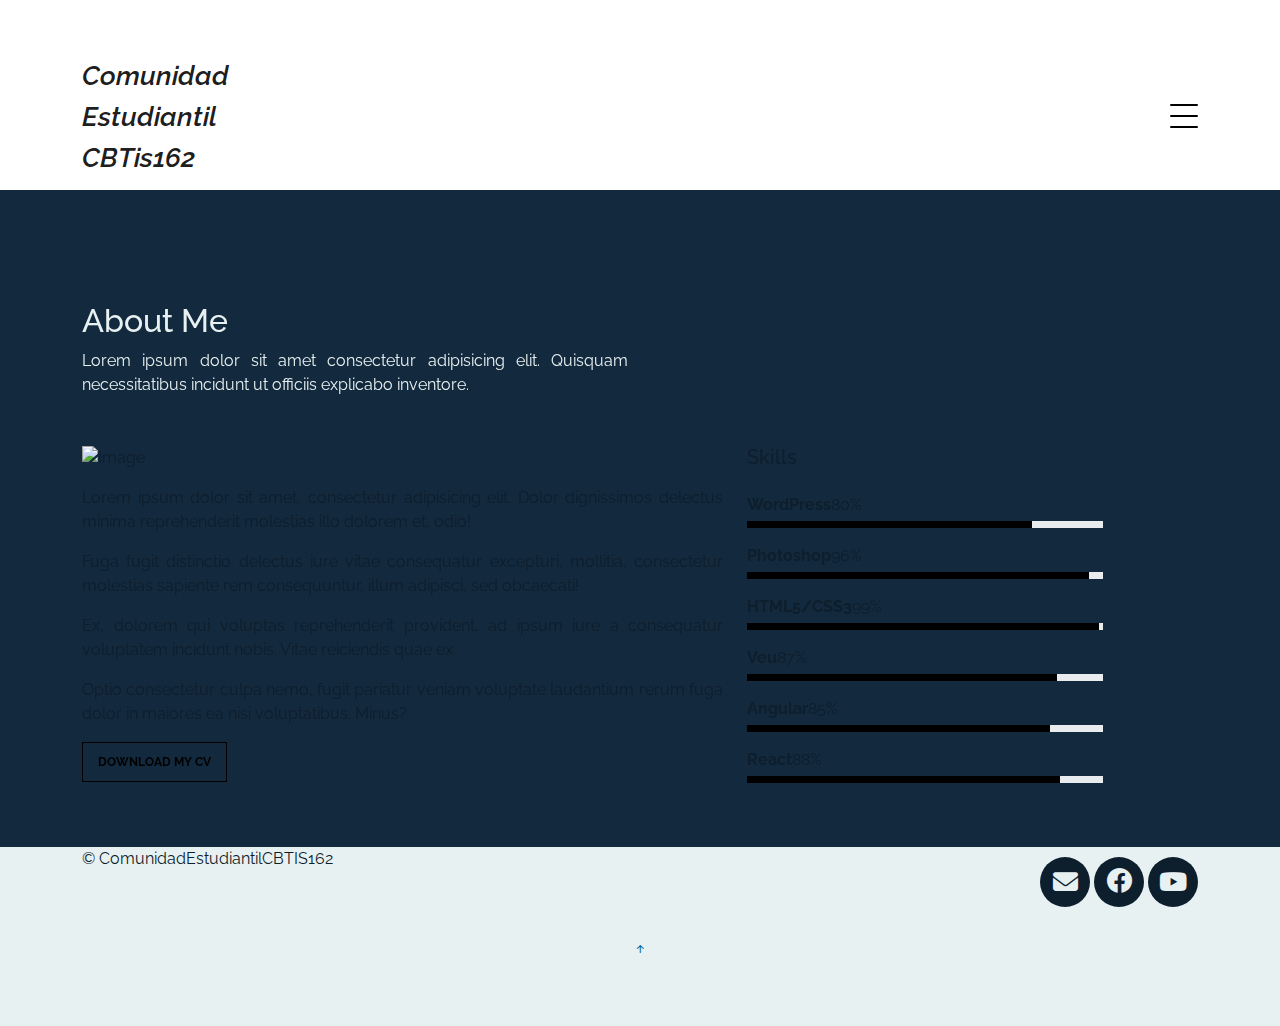
==== about.html @ 56e58f91 "Commit Inicial" ====
<!DOCTYPE html>
<html lang="en">

<head>
  <meta charset="utf-8">
  <meta content="width=device-width, initial-scale=1.0" name="viewport">

  <title>ComunidadEstudiantilCBTIS162 - Sobre Nosotros</title>
  <meta content="" name="description">
  <meta content="" name="keywords">

  <!-- Favicons -->
  <link href="assets/img/favicon.png" rel="icon">
  <link href="assets/img/apple-touch-icon.png" rel="apple-touch-icon">

  <!-- Google Fonts -->
  <link rel="stylesheet" href="https://cdnjs.cloudflare.com/ajax/libs/font-awesome/6.1.1/css/all.min.css">
  <link href="https://fonts.googleapis.com/css?family=https://fonts.googleapis.com/css?family=Inconsolata:400,500,600,700|Raleway:400,400i,500,500i,600,600i,700,700i" rel="stylesheet">

  <!-- Vendor CSS Files -->
  <link href="assets/vendor/aos/aos.css" rel="stylesheet">
  <link href="assets/vendor/bootstrap/css/bootstrap.min.css" rel="stylesheet">
  <link href="assets/vendor/bootstrap-icons/bootstrap-icons.css" rel="stylesheet">
  <link href="assets/vendor/swiper/swiper-bundle.min.css" rel="stylesheet">

  <!-- Template Main CSS File -->
  <link href="assets/css/style.css" rel="stylesheet">

  <!-- =======================================================
  * Template Name: MyPortfolio - v4.7.0
  * Template URL: https://bootstrapmade.com/myportfolio-bootstrap-portfolio-website-template/
  * Author: BootstrapMade.com
  * License: https://bootstrapmade.com/license/
  ======================================================== -->
</head>

<body>

  <!-- ======= Navbar ======= -->
  <div class="collapse navbar-collapse custom-navmenu" id="main-navbar">
    <div class="container py-2 py-md-5">
      <div class="row align-items-start">
        <div class="col-md-2">
          <ul class="custom-menu">
            <li class="active"><a href="index.html">Inicio</a></li>
            <li><a href="about.html">Sobre Nosotros</a></li>
            <li><a href="services.html">-</a></li>
            <li><a href="works.html">Articulos</a></li>
            <li><a href="contact.html">Contacto</a></li>
          </ul>
        </div>
        <div class="col-md-5 d-none d-md-block  mr-auto">
          <div class="tweet d-flex">
            <div>
              <p><em>Somos CBTis 162 <br> </em></p>
              <a class = "nav_icons" href="https://www.facebook.com/cbtis162" target="_blank"><i class="fab fa-facebook">FACEBOOK</i></a>
              <br>
              <a class = "nav_icons" href="https://www.youtube.com/c/CBTis162oficial" target="_blank"><i class="fab fa-youtube">YOUTUBE</i></a>
              <br>
              <a class = "nav_icons" href="mailto:comunidadestudiantilcbtis162@gmail.com" target="_blank"><i class="fas fa-envelope">CORREO</i></a>



            </div>
          </div>
        </div>
        <div class="col-md-5 d-none d-md-block">
          <h3>Contacto</h3>
          <p>Si formas parte de CBTis162, envíanos un correo con un artículo, video o fotografía sobre el tema que te gustaría hablar. <br> Recuerda que este es un espacio para la comunidad estudiantil y queremos darle voz a nuestros proyectos, nuestras ideas y acciones como parte de esta institución. <br> <a href="mailto:comunidadestudiantilcbtis162@gmail.com">comunidadestudiantilcbtis162</a></p>


        </div>
      </div>

    </div>
  </div>

  <nav class="navbar navbar-light custom-navbar">
    <div class="container">
      <a class="navbar-brand" href="index.html"><i>Comunidad <br> Estudiantil <br>CBTis162</i></a>

      <a href="#" class="burger" data-bs-toggle="collapse" data-bs-target="#main-navbar">
        <span></span>
      </a>
    </div>
  </nav>

  <main id="main">

    <section class="section pb-5">
      <div class="container">
        <div class="row mb-5 align-items-end">
          <div class="col-md-6" data-aos="fade-up">

            <h2>About Me</h2>
            <p class="mb-0">Lorem ipsum dolor sit amet consectetur adipisicing elit. Quisquam necessitatibus incidunt ut
              officiis explicabo inventore.</p>
          </div>

        </div>

        <div class="row">
          <div class="col-md-4 ml-auto order-2" data-aos="fade-up">
            <h3 class="h3 mb-4">Skills</h3>
            <ul class="list-unstyled">
              <li class="mb-3">
                <div class="d-flex mb-1">
                  <strong>WordPress</strong>
                  <span class="ml-auto">80%</span>
                </div>
                <div class="progress custom-progress">
                  <div class="progress-bar" role="progressbar" style="width: 80%" aria-valuenow="80" aria-valuemin="0" aria-valuemax="100"></div>
                </div>
              </li>
              <li class="mb-3">
                <div class="d-flex mb-1">
                  <strong>Photoshop</strong>
                  <span class="ml-auto">96%</span>
                </div>
                <div class="progress custom-progress">
                  <div class="progress-bar" role="progressbar" style="width: 96%" aria-valuenow="96" aria-valuemin="0" aria-valuemax="100"></div>
                </div>
              </li>
              <li class="mb-3">
                <div class="d-flex mb-1">
                  <strong>HTML5/CSS3</strong>
                  <span class="ml-auto">99%</span>
                </div>
                <div class="progress custom-progress">
                  <div class="progress-bar" role="progressbar" style="width: 99%" aria-valuenow="99" aria-valuemin="0" aria-valuemax="100"></div>
                </div>
              </li>
              <li class="mb-3">
                <div class="d-flex mb-1">
                  <strong>Veu</strong>
                  <span class="ml-auto">87%</span>
                </div>
                <div class="progress custom-progress">
                  <div class="progress-bar" role="progressbar" style="width: 87%" aria-valuenow="87" aria-valuemin="0" aria-valuemax="100"></div>
                </div>
              </li>
              <li class="mb-3">
                <div class="d-flex mb-1">
                  <strong>Angular</strong>
                  <span class="ml-auto">85%</span>
                </div>
                <div class="progress custom-progress">
                  <div class="progress-bar" role="progressbar" style="width: 85%" aria-valuenow="85" aria-valuemin="0" aria-valuemax="100"></div>
                </div>
              </li>
              <li class="mb-3">
                <div class="d-flex mb-1">
                  <strong>React</strong>
                  <span class="ml-auto">88%</span>
                </div>
                <div class="progress custom-progress">
                  <div class="progress-bar" role="progressbar" style="width: 88%" aria-valuenow="88" aria-valuemin="0" aria-valuemax="100"></div>
                </div>
              </li>
            </ul>
          </div>

          <div class="col-md-7 mb-5 mb-md-0" data-aos="fade-up">
            <p><img src="assets/img/person_1_sq.jpg" alt="Image" class="img-fluid"></p>
            <p>Lorem ipsum dolor sit amet, consectetur adipisicing elit. Dolor dignissimos delectus minima reprehenderit
              molestias illo dolorem et, odio!</p>
            <p>Fuga fugit distinctio delectus iure vitae consequatur excepturi, mollitia, consectetur molestias sapiente
              rem consequuntur, illum adipisci, sed obcaecati!</p>
            <p>Ex, dolorem qui voluptas reprehenderit provident, ad ipsum iure a consequatur voluptatem incidunt nobis.
              Vitae reiciendis quae ex.</p>
            <p>Optio consectetur culpa nemo, fugit pariatur veniam voluptate laudantium rerum fuga dolor in maiores ea
              nisi voluptatibus. Minus?</p>
            <p><a href="#" class="readmore">Download my CV</a></p>
          </div>

        </div>

      </div>

    </section>

  </main><!-- End #main -->

  <!-- ======= Footer ======= -->
  <footer class="footer" role="contentinfo">
    <div class="container">
      <div class="row">
        <div class="col-sm-6">
          <p class="mb-1">
            &copy; ComunidadEstudiantilCBTIS162
          </p>
         
        </div>
        <div class="col-sm-6 social text-md-end">
          <a href="mailto:comunidadestudiantilcbtis162@gmail.com" target="_blank"><span class="fas fa-envelope"></span></a>
          <a href="https://www.facebook.com/cbtis162" target="_blank"><span class="bi bi-facebook"></span></a>
          <a href="https://www.youtube.com/c/CBTis162oficial"target="_blank"><span class="fab fa-youtube"></span></a>

        </div>
      </div>
    </div>
    <br />
    <a
      href="#"
      class="back-to-top d-flex align-items-center justify-content-center"
      ><i class="bi bi-arrow-up-short"></i
    ></a>

  </footer>


  <!-- Vendor JS Files -->
  <script src="assets/vendor/aos/aos.js"></script>
  <script src="assets/vendor/bootstrap/js/bootstrap.bundle.min.js"></script>
  <script src="assets/vendor/isotope-layout/isotope.pkgd.min.js"></script>
  <script src="assets/vendor/swiper/swiper-bundle.min.js"></script>
  <script src="assets/vendor/php-email-form/validate.js"></script>

  <!-- Template Main JS File -->
  <script src="assets/js/main.js"></script>

</body>

</html>
---- assets/css/style.css ----
/**
* Template Name: MyPortfolio - v4.7.0
* Template URL: https://bootstrapmade.com/myportfolio-bootstrap-portfolio-website-template/
* Author: BootstrapMade.com
* License: https://bootstrapmade.com/license/
*/

/*--------------------------------------------------------------
# General
--------------------------------------------------------------*/
body {
  font-family: 'Raleway', sans-serif;
  color: #0d1e2d;
  text-align: justify;
}

a {
  color: #e8f1f2;
  text-decoration: none;
}
svg{
  font-size: 25px;
  width: auto;
  display:block;
  margin: 8px 0 0 0 ;

}

a:hover {
  color: #000;
}

h1, h2, h3, h4, h5, h6, .font-heading {
  font-family: "Raleway", sans-serif;
}
h2{
  color:#e8f1f2;
}

.mb-0{
  color: #e8f1f2;
}

.section {
  padding: 7rem 0;
  background: #13293d;
}
.clients{
  background: rgb(212, 159, 60);
}


.filters a {
  text-decoration: none;
  color: #e8f1f2;
  display: inline-block;
  padding-left: 10px;
  padding-right: 10px;
  position: relative;
}
.filters a:hover, .filters a:focus, .filters a:active {
  text-decoration: none;
}
.filters a:hover:before {
  content: "";
  position: absolute;
  left: 10px;
  right: 10px;
  bottom: 0;
  height: 1px;
  background-color: #006494;
}
.filters a.active {
  color: #fff;
  border: 2px solid #006494;
}
.filters a.active:before {
  content: "";
  position: absolute;
  left: 10px;
  right: 10px;
  bottom: 0;
  height: 1px;
  background-color: #000;
}

.item {
  
  border: none;
  margin-bottom: 30px;
}
.item .item-wrap {
  display: block;
  position: relative;
  overflow: hidden;
}
.item .item-wrap:after {
  z-index: 2;
  position: absolute;
  content: "";
  top: 0;
  left: 0;
  right: 0;
  bottom: 0;
  background: rgba(0, 0, 0, 0.4);
  visibility: hidden;
  opacity: 0;
  transition: 0.3s all ease-in-out;
}
.item .item-wrap img {
  transition: 0.3s transform ease;
  transform: scale(1);
}
.item .item-wrap > .work-info {
  position: absolute;
  top: 50%;
  width: 100%;
  text-align: center;
  z-index: 3;
  transform: translateY(-50%);
  color: #e8f1f2;
  opacity: 0;
  visibility: hidden;
  margin-top: 20px;
  transition: 0.3s all ease;
}
.item .item-wrap > .work-info h3 {
  font-size: 20px;
  margin-bottom: 0;
  font-family:'Segoe UI', Tahoma, Geneva, Verdana, sans-serif; 
}
.item .item-wrap > .work-info i {
  font-size: 30px;
  padding: 5px;
  
}
.item .item-wrap > .work-info span {
  font-size: 14px;
  text-transform: uppercase;
  letter-spacing: 0.2rem;
}
.item .item-wrap:hover {
  text-decoration:none;
}
.item .item-wrap:hover img {
  transform: scale(1.8);
}
.item .item-wrap:hover:after {
  opacity: 1;
  visibility: visible;
}
.item .item-wrap:hover .work-info {
  margin-top: 0px;
  opacity: 1;
  visibility: visible;
}

.testimonial-wrap {
  padding: 50px 50px 80px 50px;
  background: #eceff2;
}
.testimonial-wrap .testimonial {
  text-align: center;
  max-width: 500px;
  margin: 0 auto;
}
.testimonial-wrap .testimonial img {
  border-radius: 50%;
  width: 120px;
  margin: 0 auto 30px auto;
}
.testimonial-wrap .testimonial blockquote p {
  font-size: 20px;
}

.h3 {
  font-size: 20px;
}

.h4 {
  font-size: 16px;
}

.heading {
  font-size: 28px;
}

.readmore {
  display: inline-block;
  border: 1px solid #000;
  padding: 10px 15px;
  font-size: 12px;
  text-transform: uppercase;
  color: #000;
  transition: 0.2s all ease;
  font-weight: 700;
}
.readmore:active, .readmore:focus, .readmore:hover {
  outline: none;
}
.readmore:hover {
  color: #e8f1f2;
  text-decoration: none;
  background: #000;
}

.testimonials-slider .swiper-pagination {
  margin-top: -60px;
  position: relative;
}
.testimonials-slider .swiper-pagination .swiper-pagination-bullet {
  width: 12px;
  height: 12px;
  background-color: rgba(13, 30, 45, 0.3);
  opacity: 1;
}
.testimonials-slider .swiper-pagination .swiper-pagination-bullet-active {
  background-color: rgba(13, 30, 45, 0.6);
}

.sticky-content {
  position: sticky;
  position: -webkit-sticky;
  top: 0;
  /* required */
}

.list-line li {
  margin-bottom: 10px;
  position: relative;
  padding-left: 30px;
}
.list-line li:before {
  content: "";
  position: absolute;
  left: 0;
  top: 0.7rem;
  width: 10px;
  height: 2px;
  background: #000;
}

.form-control {
  border-radius: 0;
  background: #f8f9fa;
  border: 1px solid transparent;
  padding-top: 10px !important;
  padding-bottom: 10px !important;
}
.form-control:active, .form-control:focus {
  background: #eff1f4;
  outline: none;
  box-shadow: none;
  border: 1px solid transparent;
}

.custom-progress {
  height: 7px;
  border-radius: 0;
}
.custom-progress .progress-bar {
  background: #000;
}

/* Services */
.services i {
  font-size: 40px;
  color:rgb(229, 170, 61);
}
.services h4 {
  padding-top: 10px;
  color:#e8f1f2;
}
.services h3{
  color:#e8f1f2;
}
.services p{
  color:#e8f1f2;
}

/* Contact Form */
.php-email-form .error-message {
  display: none;
  color: #e8f1f2;
  background: #ed3c0d;
  text-align: left;
  padding: 15px;
  font-weight: 600;
}
.php-email-form .error-message br + br {
  margin-top: 25px;
}
.php-email-form .sent-message {
  display: none;
  color: #e8f1f2;
  background: #18d26e;
  text-align: center;
  padding: 15px;
  font-weight: 600;
}
.php-email-form .loading {
  display: none;
  background: #e8f1f2;
  text-align: center;
  padding: 15px;
}
.php-email-form .loading:before {
  content: "";
  display: inline-block;
  border-radius: 50%;
  width: 24px;
  height: 24px;
  margin: 0 10px -6px 0;
  border: 3px solid #18d26e;
  border-top-color: #eee;
  -webkit-animation: animate-loading 1s linear infinite;
  animation: animate-loading 1s linear infinite;
}

@-webkit-keyframes animate-loading {
  0% {
    transform: rotate(0deg);
  }
  100% {
    transform: rotate(360deg);
  }
}

@keyframes animate-loading {
  0% {
    transform: rotate(0deg);
  }
  100% {
    transform: rotate(360deg);
  }
}
/*--------------------------------------------------------------
# Header
--------------------------------------------------------------*/
/* Custom Navmenu */
.custom-navmenu {
  background: #0000008a;  /* fallback for old browsers */
background: -webkit-linear-gradient(to right, #43434396, #0000008b);  /* Chrome 10-25, Safari 5.1-6 */
background: linear-gradient(to right, #4343438e, #0000008c), /* W3C, IE 10+/ Edge, Firefox 16+, Chrome 26+, Opera 12+, Safari 7+ */
 /* W3C, IE 10+/ Edge, Firefox 16+, Chrome 26+, Opera 12+, Safari 7+ */
 url(https://images.pexels.com/photos/289737/pexels-photo-289737.jpeg?auto=compress&cs=tinysrgb&dpr=2&h=650&w=940) 10% fixed;
}
.nav_icons{
  font-size: 25px;
  
}
.custom-navmenu .custom-menu, .custom-navmenu .custom-menu li {
  padding: 0;
  margin: 0;
  list-style: none;
}
.custom-navmenu .custom-menu li {
  margin-bottom: 0;
  font-size: 20px;
}
.custom-navmenu .custom-menu li a {
  color: #e8f1f2;
  padding: 10px 0 !important;
}
.custom-navmenu .custom-menu li a:hover {
  text-decoration: none;
}
.custom-navmenu .custom-menu li.active a {
  text-decoration: underline;
}
.custom-navmenu h3 {
  font-size: 25px;
  color: #e8f1f2;
}
.custom-navmenu p {
  color: rgba(255, 255, 255, 0.989);
}
.custom-navmenu a {
  color:#e8f1f2;

}
.custom-navmenu a:hover {
  color: #83ae8b;
}
.custom-navmenu i{
  padding: 0.5rem;
  color:#e8f1f2;
}
.custom-navmenu i:hover{
  padding: 0.5rem;
  color:#83ae8b;
  transition: 0.4s;
}

/* Custom Navbar */
.custom-navbar {
  padding-top: 50px;
  width: 100%;
}
@media (max-width: 780px) {
  .custom-navbar > .container {
    padding-right: 0;
    padding-left: 0;
  }
}
.custom-navbar .navbar-brand {
  font-size: 1.7rem;
  font-weight: 600;
}


/* Burger */
.burger {
  width: 28px;
  height: 32px;
  cursor: pointer;
  position: relative;
}

.burger:before, .burger span, .burger:after {
  width: 100%;
  height: 2px;
  display: block;
  background: #000;
  border-radius: 2px;
  position: absolute;
  opacity: 1;
}

.burger:before, .burger:after {
  transition: top 0.35s cubic-bezier(0.23, 1, 0.32, 1), transform 0.35s cubic-bezier(0.23, 1, 0.32, 1), opacity 0.35s cubic-bezier(0.23, 1, 0.32, 1), background-color 1.15s cubic-bezier(0.86, 0, 0.07, 1);
  -webkit-transition: top 0.35s cubic-bezier(0.23, 1, 0.32, 1), -webkit-transform 0.35s cubic-bezier(0.23, 1, 0.32, 1), opacity 0.35s cubic-bezier(0.23, 1, 0.32, 1), background-color 1.15s cubic-bezier(0.86, 0, 0.07, 1);
  content: "";
}

.burger:before {
  top: 4px;
}

.burger span {
  top: 15px;
}

.burger:after {
  top: 26px;
}

/* Hover */
.burger:hover:before {
  top: 7px;
}

.burger:hover:after {
  top: 23px;
}

/* Click */
.burger.active span {
  opacity: 0;
}

.burger.active:before, .burger.active:after {
  top: 40%;
}

.burger.active:before {
  transform: rotate(45deg);
}

.burger.active:after {
  transform: rotate(-45deg);
}

.burger:focus {
  outline: none;
}

/*--------------------------------------------------------------
# Footer
--------------------------------------------------------------*/
.footer {
  padding: 0 0 4rem 0;
  background: #e8f1f2;
}
.footer a {
  color:#006494;
  
}

.social a {
  display: inline-block;
  font-size: 25px;
  margin: 10px 0 0 0;
  width: 50px;
  height: 50px;
  border-radius: 50%;
  background: #0d1e2d;
  position: relative;
  text-align: center;
  color:#e8f1f2;
}
.social a span {
  display: inline-block;
  left: 50%;
  position: absolute;
  top: 50%;
  transform: translate(-50%, -50%);
}
.social a:hover {
  color: #83ae8b;
  transition: 0.5s;
}
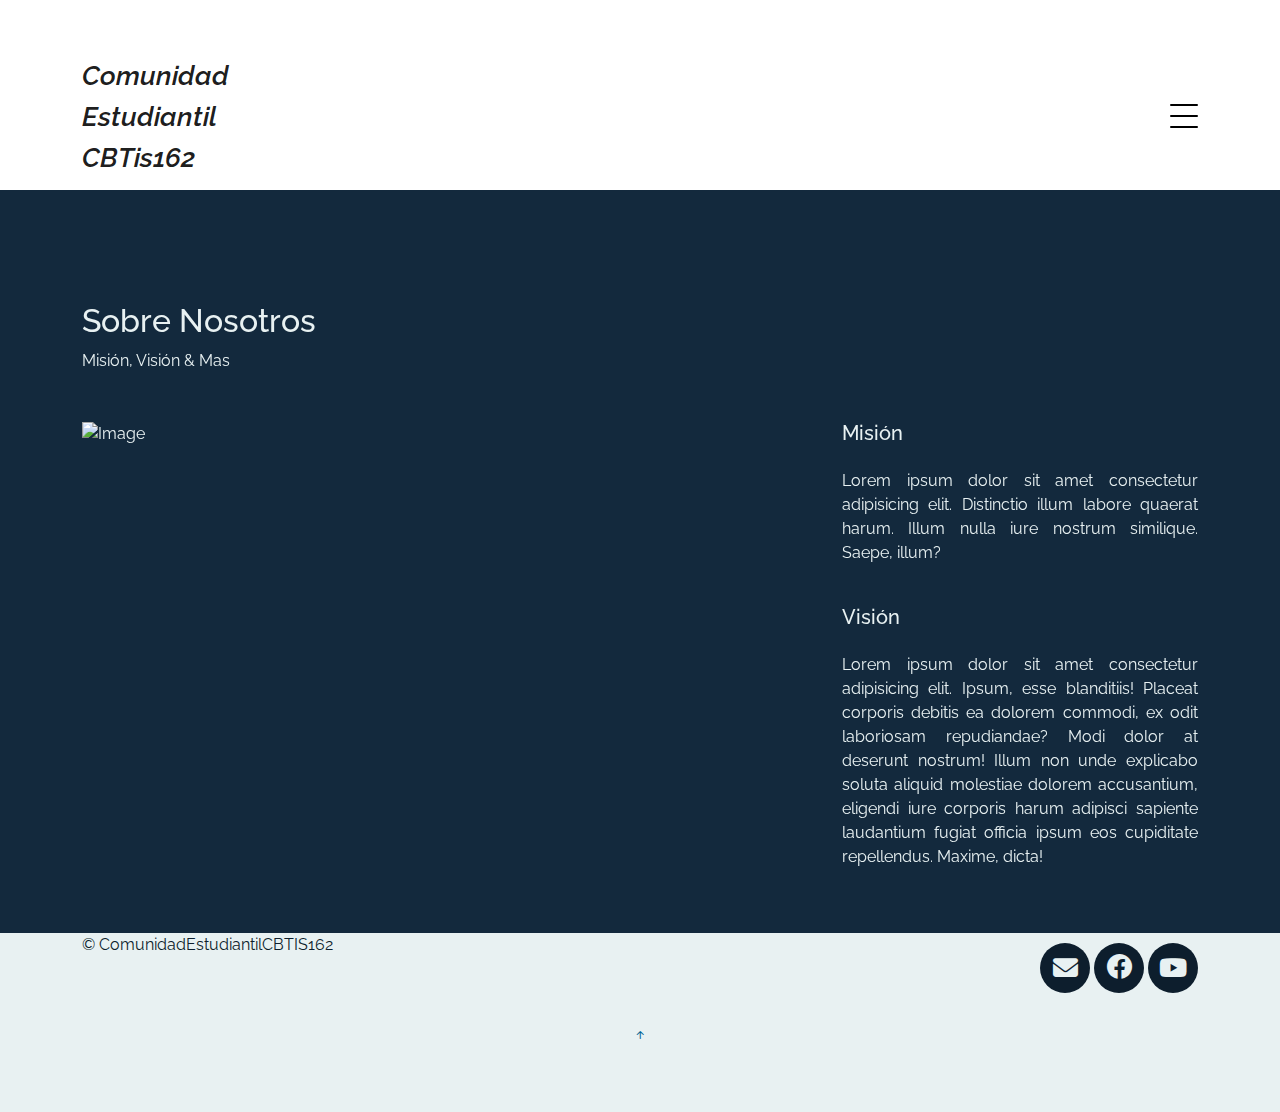
==== commit 0a4afbae: "Updated" ====
--- a/about.html
+++ b/about.html
@@ -92,85 +92,32 @@
         <div class="row mb-5 align-items-end">
           <div class="col-md-6" data-aos="fade-up">
 
-            <h2>About Me</h2>
-            <p class="mb-0">Lorem ipsum dolor sit amet consectetur adipisicing elit. Quisquam necessitatibus incidunt ut
-              officiis explicabo inventore.</p>
+            <h2>Sobre Nosotros</h2>
+            <p class="mb-0">Misión, Visión & Mas </p>
           </div>
 
         </div>
 
-        <div class="row">
+        <div class="row sobre-nosotros">
+         
+
           <div class="col-md-4 ml-auto order-2" data-aos="fade-up">
-            <h3 class="h3 mb-4">Skills</h3>
-            <ul class="list-unstyled">
-              <li class="mb-3">
-                <div class="d-flex mb-1">
-                  <strong>WordPress</strong>
-                  <span class="ml-auto">80%</span>
-                </div>
-                <div class="progress custom-progress">
-                  <div class="progress-bar" role="progressbar" style="width: 80%" aria-valuenow="80" aria-valuemin="0" aria-valuemax="100"></div>
-                </div>
-              </li>
-              <li class="mb-3">
-                <div class="d-flex mb-1">
-                  <strong>Photoshop</strong>
-                  <span class="ml-auto">96%</span>
-                </div>
-                <div class="progress custom-progress">
-                  <div class="progress-bar" role="progressbar" style="width: 96%" aria-valuenow="96" aria-valuemin="0" aria-valuemax="100"></div>
-                </div>
-              </li>
-              <li class="mb-3">
-                <div class="d-flex mb-1">
-                  <strong>HTML5/CSS3</strong>
-                  <span class="ml-auto">99%</span>
-                </div>
-                <div class="progress custom-progress">
-                  <div class="progress-bar" role="progressbar" style="width: 99%" aria-valuenow="99" aria-valuemin="0" aria-valuemax="100"></div>
-                </div>
-              </li>
-              <li class="mb-3">
-                <div class="d-flex mb-1">
-                  <strong>Veu</strong>
-                  <span class="ml-auto">87%</span>
-                </div>
-                <div class="progress custom-progress">
-                  <div class="progress-bar" role="progressbar" style="width: 87%" aria-valuenow="87" aria-valuemin="0" aria-valuemax="100"></div>
-                </div>
-              </li>
-              <li class="mb-3">
-                <div class="d-flex mb-1">
-                  <strong>Angular</strong>
-                  <span class="ml-auto">85%</span>
-                </div>
-                <div class="progress custom-progress">
-                  <div class="progress-bar" role="progressbar" style="width: 85%" aria-valuenow="85" aria-valuemin="0" aria-valuemax="100"></div>
-                </div>
-              </li>
-              <li class="mb-3">
-                <div class="d-flex mb-1">
-                  <strong>React</strong>
-                  <span class="ml-auto">88%</span>
-                </div>
-                <div class="progress custom-progress">
-                  <div class="progress-bar" role="progressbar" style="width: 88%" aria-valuenow="88" aria-valuemin="0" aria-valuemax="100"></div>
-                </div>
-              </li>
-            </ul>
+            <h3 class="h3 mb-4">Misión</h3>
+           <p>Lorem ipsum dolor sit amet consectetur adipisicing elit. Distinctio illum labore quaerat harum. Illum nulla iure nostrum similique. Saepe, illum?</p>
+<br>
+           <h3 class="h3 mb-4">Visión</h3>
+<p>Lorem ipsum dolor sit amet consectetur adipisicing elit. Ipsum, esse blanditiis! Placeat corporis debitis ea dolorem commodi, ex odit laboriosam repudiandae? Modi dolor at deserunt nostrum! Illum non unde explicabo soluta aliquid molestiae dolorem accusantium, eligendi iure corporis harum adipisci sapiente laudantium fugiat officia ipsum eos cupiditate repellendus. Maxime, dicta!</p>          
           </div>
 
-          <div class="col-md-7 mb-5 mb-md-0" data-aos="fade-up">
-            <p><img src="assets/img/person_1_sq.jpg" alt="Image" class="img-fluid"></p>
-            <p>Lorem ipsum dolor sit amet, consectetur adipisicing elit. Dolor dignissimos delectus minima reprehenderit
-              molestias illo dolorem et, odio!</p>
-            <p>Fuga fugit distinctio delectus iure vitae consequatur excepturi, mollitia, consectetur molestias sapiente
-              rem consequuntur, illum adipisci, sed obcaecati!</p>
-            <p>Ex, dolorem qui voluptas reprehenderit provident, ad ipsum iure a consequatur voluptatem incidunt nobis.
-              Vitae reiciendis quae ex.</p>
-            <p>Optio consectetur culpa nemo, fugit pariatur veniam voluptate laudantium rerum fuga dolor in maiores ea
-              nisi voluptatibus. Minus?</p>
-            <p><a href="#" class="readmore">Download my CV</a></p>
+         
+         
+          
+         
+          
+
+          <div class="col-md-8 mb-5 mb-md-0 " data-aos="fade-up">
+            <p><img src="https://scop.michoacan.gob.mx/wp-content/uploads/2020/03/1-20.jpg"   alt="Image" class="img-fluid"></p>
+           
           </div>
 
         </div>
--- a/assets/css/style.css
+++ b/assets/css/style.css
@@ -47,6 +47,25 @@
 }
 .clients{
   background: rgb(212, 159, 60);
+  text-align: justify;
+}
+
+
+.wave{
+  position: relative;
+  width: 100%;
+  
+
+
+}
+.wave img{
+  border-radius: 20px ;
+}
+.wave-item{
+  position:absolute;
+  bottom: 0;
+  width: 100%;
+  left: 0;
 }
 
 
@@ -154,7 +173,9 @@
   opacity: 1;
   visibility: visible;
 }
-
+.testimonial{
+  text-align: justify;
+}
 .testimonial-wrap {
   padding: 50px 50px 80px 50px;
   background: #eceff2;
@@ -263,6 +284,9 @@
 }
 
 /* Services */
+.services{
+  text-align: justify;
+}
 .services i {
   font-size: 40px;
   color:rgb(229, 170, 61);
@@ -380,7 +404,7 @@
 
 }
 .custom-navmenu a:hover {
-  color: #83ae8b;
+  color: rgb(229, 170, 61);
 }
 .custom-navmenu i{
   padding: 0.5rem;
@@ -388,7 +412,7 @@
 }
 .custom-navmenu i:hover{
   padding: 0.5rem;
-  color:#83ae8b;
+  color:rgb(229, 170, 61);
   transition: 0.4s;
 }
 
@@ -484,6 +508,7 @@
 }
 .footer a {
   color:#006494;
+  
   
 }
 
@@ -507,6 +532,9 @@
   transform: translate(-50%, -50%);
 }
 .social a:hover {
-  color: #83ae8b;
+  color: rgb(229, 170, 61);
   transition: 0.5s;
-}+}
+.sobre-nosotros{
+  color:#e8f1f2;
+}
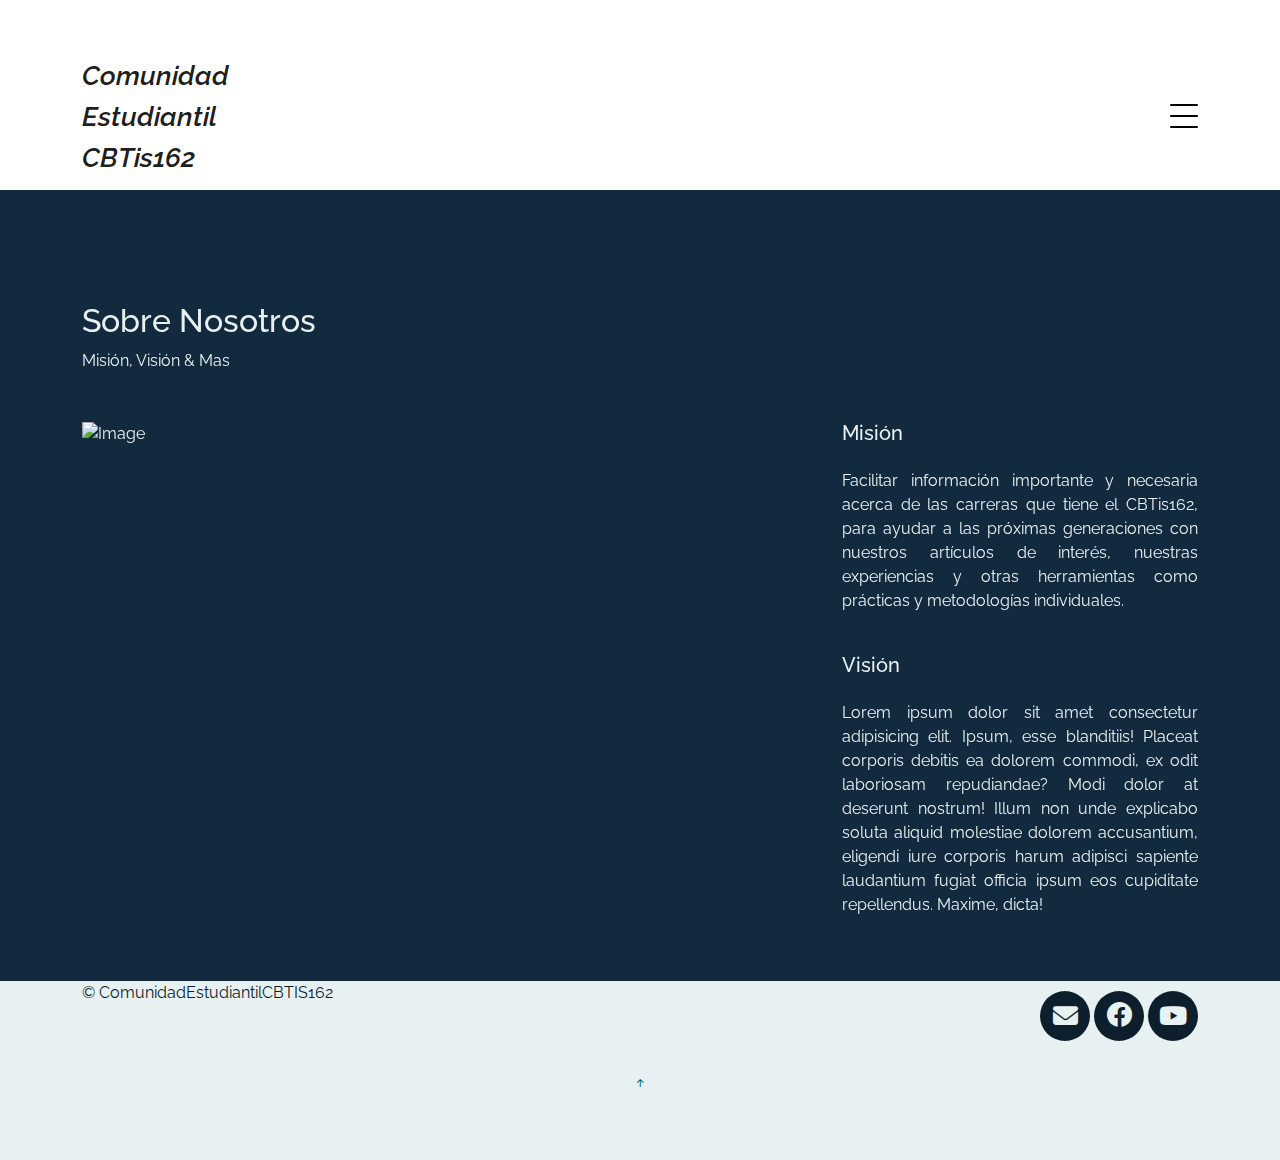
==== commit 9815646b: "Updated" ====
--- a/about.html
+++ b/about.html
@@ -103,7 +103,7 @@
 
           <div class="col-md-4 ml-auto order-2" data-aos="fade-up">
             <h3 class="h3 mb-4">Misión</h3>
-           <p>Lorem ipsum dolor sit amet consectetur adipisicing elit. Distinctio illum labore quaerat harum. Illum nulla iure nostrum similique. Saepe, illum?</p>
+           <p>Facilitar información importante y necesaria acerca de las carreras que tiene el CBTis162, para ayudar a las próximas generaciones con nuestros artículos de interés, nuestras experiencias y otras herramientas como prácticas y metodologías individuales.</p>
 <br>
            <h3 class="h3 mb-4">Visión</h3>
 <p>Lorem ipsum dolor sit amet consectetur adipisicing elit. Ipsum, esse blanditiis! Placeat corporis debitis ea dolorem commodi, ex odit laboriosam repudiandae? Modi dolor at deserunt nostrum! Illum non unde explicabo soluta aliquid molestiae dolorem accusantium, eligendi iure corporis harum adipisci sapiente laudantium fugiat officia ipsum eos cupiditate repellendus. Maxime, dicta!</p>          
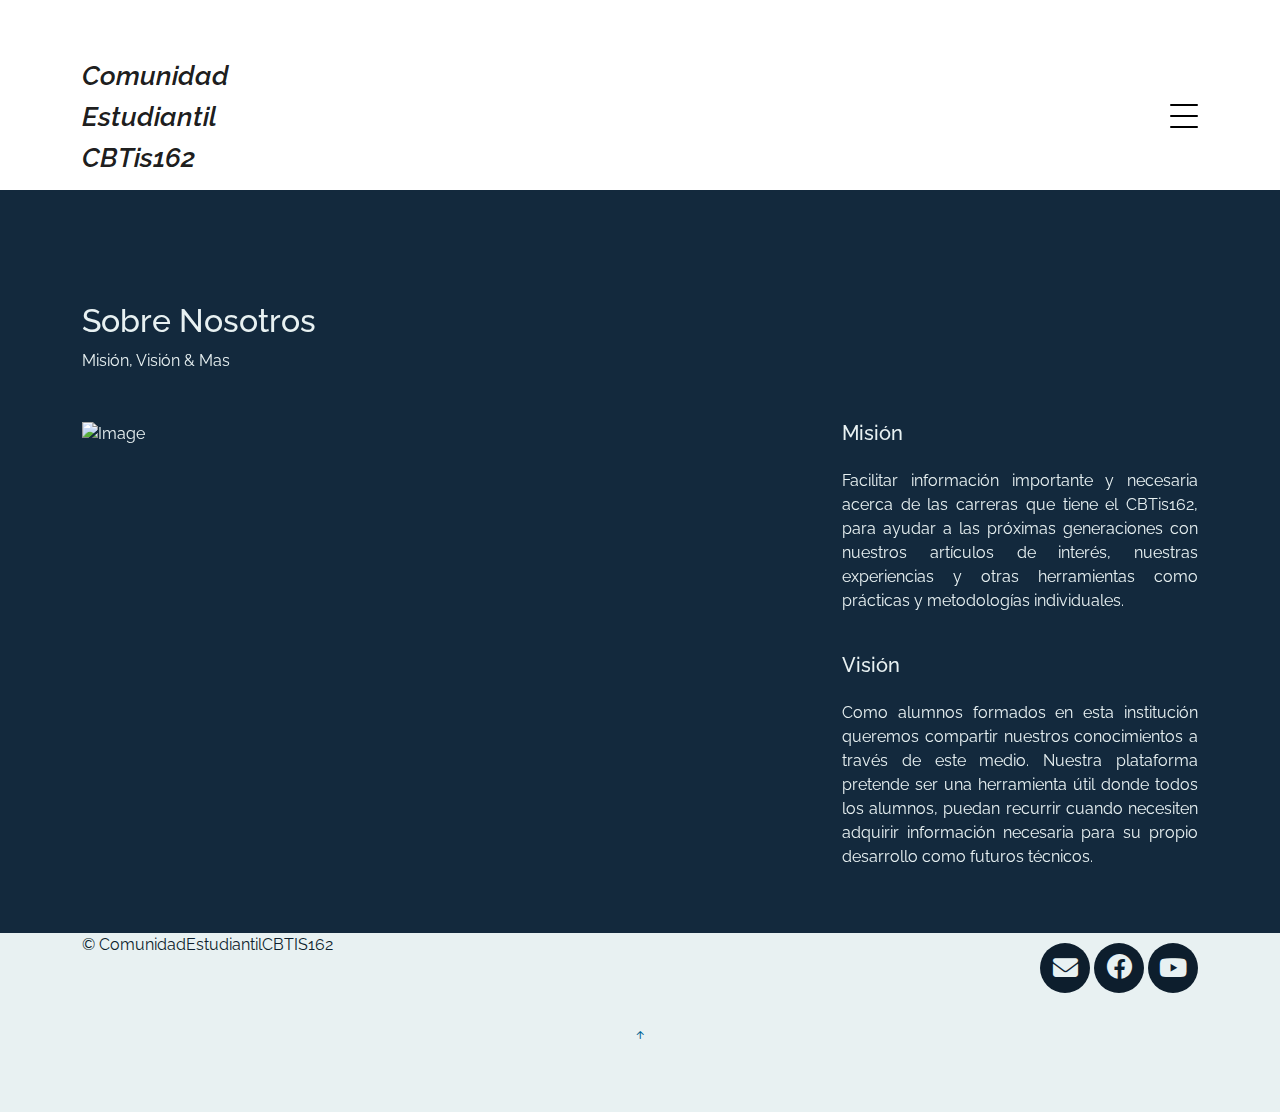
==== commit 885725d0: "Updated" ====
--- a/about.html
+++ b/about.html
@@ -106,7 +106,7 @@
            <p>Facilitar información importante y necesaria acerca de las carreras que tiene el CBTis162, para ayudar a las próximas generaciones con nuestros artículos de interés, nuestras experiencias y otras herramientas como prácticas y metodologías individuales.</p>
 <br>
            <h3 class="h3 mb-4">Visión</h3>
-<p>Lorem ipsum dolor sit amet consectetur adipisicing elit. Ipsum, esse blanditiis! Placeat corporis debitis ea dolorem commodi, ex odit laboriosam repudiandae? Modi dolor at deserunt nostrum! Illum non unde explicabo soluta aliquid molestiae dolorem accusantium, eligendi iure corporis harum adipisci sapiente laudantium fugiat officia ipsum eos cupiditate repellendus. Maxime, dicta!</p>          
+<p>Como alumnos formados en esta institución queremos compartir nuestros conocimientos a través de este medio. Nuestra plataforma pretende ser una herramienta útil donde todos los alumnos, puedan recurrir cuando necesiten adquirir información necesaria para su propio desarrollo como futuros técnicos.</p>          
           </div>
 
          
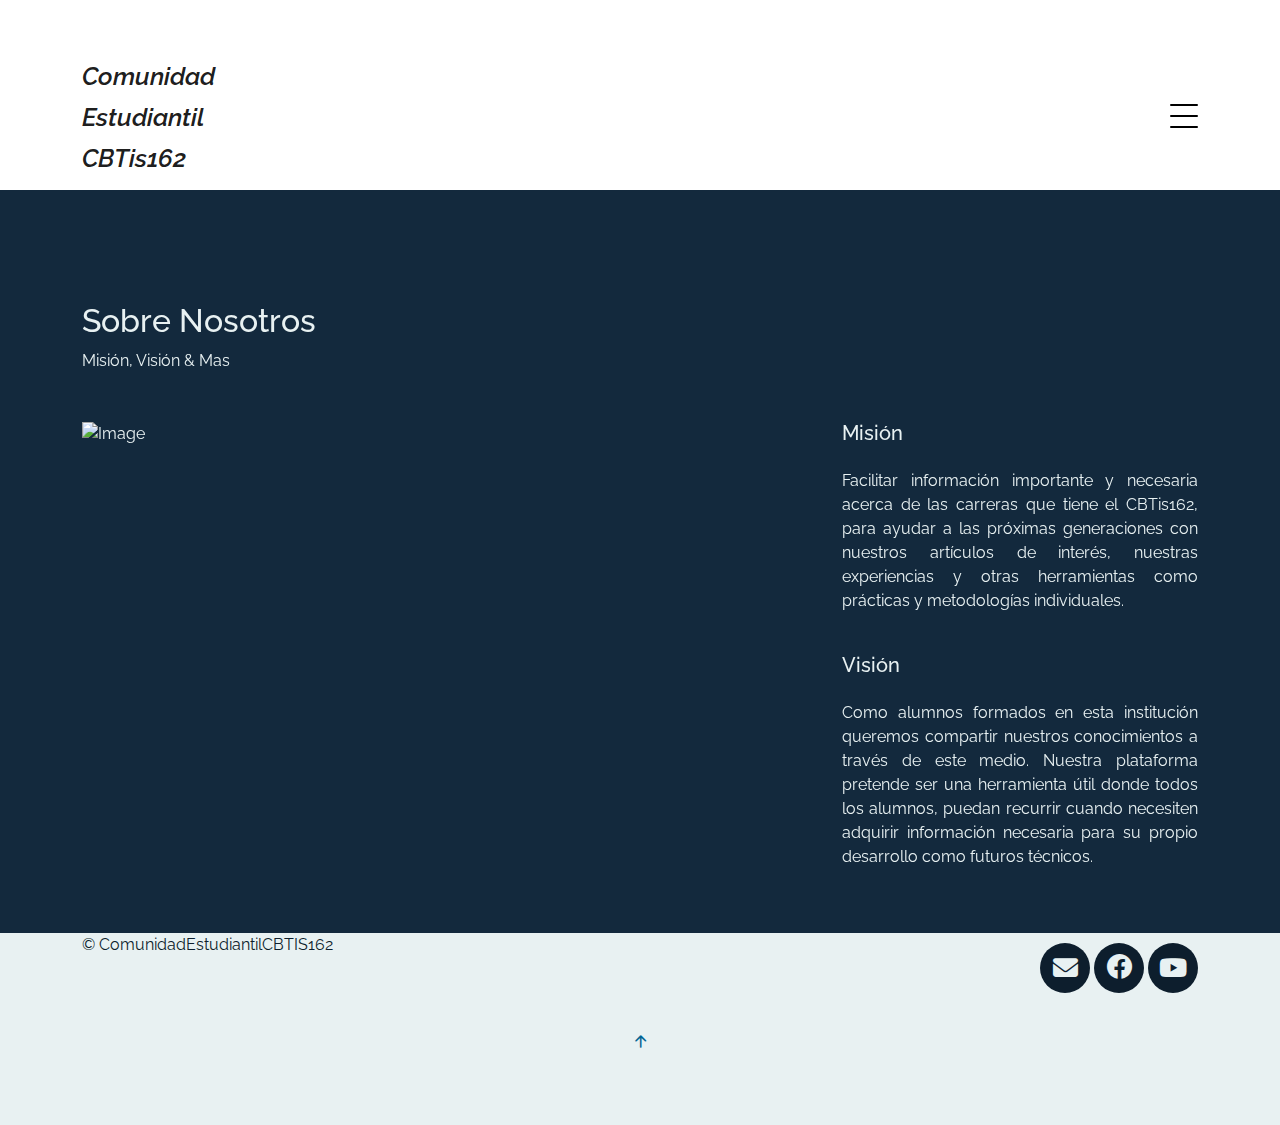
==== commit 03c64e71: "Updated" ====
--- a/about.html
+++ b/about.html
@@ -1,171 +1,214 @@
 <!DOCTYPE html>
 <html lang="en">
-
-<head>
-  <meta charset="utf-8">
-  <meta content="width=device-width, initial-scale=1.0" name="viewport">
-
-  <title>ComunidadEstudiantilCBTIS162 - Sobre Nosotros</title>
-  <meta content="" name="description">
-  <meta content="" name="keywords">
-
-  <!-- Favicons -->
-  <link href="assets/img/favicon.png" rel="icon">
-  <link href="assets/img/apple-touch-icon.png" rel="apple-touch-icon">
-
-  <!-- Google Fonts -->
-  <link rel="stylesheet" href="https://cdnjs.cloudflare.com/ajax/libs/font-awesome/6.1.1/css/all.min.css">
-  <link href="https://fonts.googleapis.com/css?family=https://fonts.googleapis.com/css?family=Inconsolata:400,500,600,700|Raleway:400,400i,500,500i,600,600i,700,700i" rel="stylesheet">
-
-  <!-- Vendor CSS Files -->
-  <link href="assets/vendor/aos/aos.css" rel="stylesheet">
-  <link href="assets/vendor/bootstrap/css/bootstrap.min.css" rel="stylesheet">
-  <link href="assets/vendor/bootstrap-icons/bootstrap-icons.css" rel="stylesheet">
-  <link href="assets/vendor/swiper/swiper-bundle.min.css" rel="stylesheet">
-
-  <!-- Template Main CSS File -->
-  <link href="assets/css/style.css" rel="stylesheet">
-
-  <!-- =======================================================
+  <head>
+    <meta charset="utf-8" />
+    <meta content="width=device-width, initial-scale=1.0" name="viewport" />
+
+    <title>ComunidadEstudiantilCBTIS162 - Sobre Nosotros</title>
+    <meta content="" name="description" />
+    <meta content="" name="keywords" />
+
+    <!-- Favicons -->
+    <link href="assets/img/favicon.jpg" rel="icon" />
+    <link href="assets/img/favicon.jpg" rel="apple-touch-icon" />
+
+    <!-- Google Fonts -->
+    <link
+      rel="stylesheet"
+      href="https://cdnjs.cloudflare.com/ajax/libs/font-awesome/6.1.1/css/all.min.css"
+    />
+    <link
+      href="https://fonts.googleapis.com/css?family=https://fonts.googleapis.com/css?family=Inconsolata:400,500,600,700|Raleway:400,400i,500,500i,600,600i,700,700i"
+      rel="stylesheet"
+    />
+
+    <!-- Vendor CSS Files -->
+    <link href="assets/vendor/aos/aos.css" rel="stylesheet" />
+    <link
+      href="assets/vendor/bootstrap/css/bootstrap.min.css"
+      rel="stylesheet"
+    />
+    <link
+      href="assets/vendor/bootstrap-icons/bootstrap-icons.css"
+      rel="stylesheet"
+    />
+    <link href="assets/vendor/swiper/swiper-bundle.min.css" rel="stylesheet" />
+
+    <!-- Template Main CSS File -->
+    <link href="assets/css/style.css" rel="stylesheet" />
+
+    <!-- =======================================================
   * Template Name: MyPortfolio - v4.7.0
   * Template URL: https://bootstrapmade.com/myportfolio-bootstrap-portfolio-website-template/
   * Author: BootstrapMade.com
   * License: https://bootstrapmade.com/license/
   ======================================================== -->
-</head>
-
-<body>
-
-  <!-- ======= Navbar ======= -->
-  <div class="collapse navbar-collapse custom-navmenu" id="main-navbar">
-    <div class="container py-2 py-md-5">
-      <div class="row align-items-start">
-        <div class="col-md-2">
-          <ul class="custom-menu">
-            <li class="active"><a href="index.html">Inicio</a></li>
-            <li><a href="about.html">Sobre Nosotros</a></li>
-            <li><a href="services.html">-</a></li>
-            <li><a href="works.html">Articulos</a></li>
-            <li><a href="contact.html">Contacto</a></li>
-          </ul>
-        </div>
-        <div class="col-md-5 d-none d-md-block  mr-auto">
-          <div class="tweet d-flex">
-            <div>
-              <p><em>Somos CBTis 162 <br> </em></p>
-              <a class = "nav_icons" href="https://www.facebook.com/cbtis162" target="_blank"><i class="fab fa-facebook">FACEBOOK</i></a>
-              <br>
-              <a class = "nav_icons" href="https://www.youtube.com/c/CBTis162oficial" target="_blank"><i class="fab fa-youtube">YOUTUBE</i></a>
-              <br>
-              <a class = "nav_icons" href="mailto:comunidadestudiantilcbtis162@gmail.com" target="_blank"><i class="fas fa-envelope">CORREO</i></a>
-
-
-
-            </div>
-          </div>
-        </div>
-        <div class="col-md-5 d-none d-md-block">
-          <h3>Contacto</h3>
-          <p>Si formas parte de CBTis162, envíanos un correo con un artículo, video o fotografía sobre el tema que te gustaría hablar. <br> Recuerda que este es un espacio para la comunidad estudiantil y queremos darle voz a nuestros proyectos, nuestras ideas y acciones como parte de esta institución. <br> <a href="mailto:comunidadestudiantilcbtis162@gmail.com">comunidadestudiantilcbtis162</a></p>
-
-
-        </div>
-      </div>
-
-    </div>
-  </div>
-
-  <nav class="navbar navbar-light custom-navbar">
-    <div class="container">
-      <a class="navbar-brand" href="index.html"><i>Comunidad <br> Estudiantil <br>CBTis162</i></a>
-
-      <a href="#" class="burger" data-bs-toggle="collapse" data-bs-target="#main-navbar">
-        <span></span>
-      </a>
-    </div>
-  </nav>
-
-  <main id="main">
-
-    <section class="section pb-5">
-      <div class="container">
-        <div class="row mb-5 align-items-end">
-          <div class="col-md-6" data-aos="fade-up">
-
-            <h2>Sobre Nosotros</h2>
-            <p class="mb-0">Misión, Visión & Mas </p>
-          </div>
-
-        </div>
-
-        <div class="row sobre-nosotros">
-         
-
-          <div class="col-md-4 ml-auto order-2" data-aos="fade-up">
-            <h3 class="h3 mb-4">Misión</h3>
-           <p>Facilitar información importante y necesaria acerca de las carreras que tiene el CBTis162, para ayudar a las próximas generaciones con nuestros artículos de interés, nuestras experiencias y otras herramientas como prácticas y metodologías individuales.</p>
-<br>
-           <h3 class="h3 mb-4">Visión</h3>
-<p>Como alumnos formados en esta institución queremos compartir nuestros conocimientos a través de este medio. Nuestra plataforma pretende ser una herramienta útil donde todos los alumnos, puedan recurrir cuando necesiten adquirir información necesaria para su propio desarrollo como futuros técnicos.</p>          
-          </div>
-
-         
-         
-          
-         
-          
-
-          <div class="col-md-8 mb-5 mb-md-0 " data-aos="fade-up">
-            <p><img src="https://scop.michoacan.gob.mx/wp-content/uploads/2020/03/1-20.jpg"   alt="Image" class="img-fluid"></p>
-           
-          </div>
-
-        </div>
-
-      </div>
-
-    </section>
-
-  </main><!-- End #main -->
-
-  <!-- ======= Footer ======= -->
-  <footer class="footer" role="contentinfo">
-    <div class="container">
-      <div class="row">
-        <div class="col-sm-6">
-          <p class="mb-1">
-            &copy; ComunidadEstudiantilCBTIS162
-          </p>
-         
-        </div>
-        <div class="col-sm-6 social text-md-end">
-          <a href="mailto:comunidadestudiantilcbtis162@gmail.com" target="_blank"><span class="fas fa-envelope"></span></a>
-          <a href="https://www.facebook.com/cbtis162" target="_blank"><span class="bi bi-facebook"></span></a>
-          <a href="https://www.youtube.com/c/CBTis162oficial"target="_blank"><span class="fab fa-youtube"></span></a>
-
+  </head>
+
+  <body>
+    <!-- ======= Navbar ======= -->
+    <div class="collapse navbar-collapse custom-navmenu" id="main-navbar">
+      <div class="container py-2 py-md-5">
+        <div class="row align-items-start">
+          <div class="col-md-2">
+            <ul class="custom-menu">
+              <li class="active"><a href="index.html">Inicio</a></li>
+              <li><a href="about.html">Sobre Nosotros</a></li>
+              <li><a href="services.html">Portafolio</a></li>
+              <li><a href="works.html">Articulos</a></li>
+              <li><a href="contact.html">Contacto</a></li>
+            </ul>
+          </div>
+          <div class="col-md-5 d-none d-md-block mr-auto">
+            <div class="tweet d-flex">
+              <div>
+                <p>
+                  <em>Somos CBTis 162 <br /> </em>
+                </p>
+                <a
+                  class="nav_icons"
+                  href="https://www.facebook.com/cbtis162"
+                  target="_blank"
+                  ><i class="fab fa-facebook">FACEBOOK</i></a
+                >
+                <br />
+                <a
+                  class="nav_icons"
+                  href="https://www.youtube.com/c/CBTis162oficial"
+                  target="_blank"
+                  ><i class="fab fa-youtube">YOUTUBE</i></a
+                >
+                <br />
+                <a
+                  class="nav_icons"
+                  href="mailto:comunidadestudiantilcbtis162@gmail.com"
+                  target="_blank"
+                  ><i class="fas fa-envelope">CORREO</i></a
+                >
+              </div>
+            </div>
+          </div>
+          <div class="col-md-5 d-none d-md-block">
+            <h3>Contacto</h3>
+            <p>
+              Si formas parte de CBTis162, envíanos un correo con un artículo,
+              video o fotografía sobre el tema que te gustaría hablar. <br />
+              Recuerda que este es un espacio para la comunidad estudiantil y
+              queremos darle voz a nuestros proyectos, nuestras ideas y acciones
+              como parte de esta institución. <br />
+              <a href="mailto:comunidadestudiantilcbtis162@gmail.com"
+                >comunidadestudiantilcbtis162</a
+              >
+            </p>
+          </div>
         </div>
       </div>
     </div>
-    <br />
-    <a
-      href="#"
-      class="back-to-top d-flex align-items-center justify-content-center"
-      ><i class="bi bi-arrow-up-short"></i
-    ></a>
-
-  </footer>
-
-
-  <!-- Vendor JS Files -->
-  <script src="assets/vendor/aos/aos.js"></script>
-  <script src="assets/vendor/bootstrap/js/bootstrap.bundle.min.js"></script>
-  <script src="assets/vendor/isotope-layout/isotope.pkgd.min.js"></script>
-  <script src="assets/vendor/swiper/swiper-bundle.min.js"></script>
-  <script src="assets/vendor/php-email-form/validate.js"></script>
-
-  <!-- Template Main JS File -->
-  <script src="assets/js/main.js"></script>
-
-</body>
-
-</html>+
+    <nav class="navbar navbar-light custom-navbar">
+      <div class="container">
+        <a class="navbar-brand" href="index.html"
+          ><i
+            >Comunidad <br />
+            Estudiantil <br />CBTis162</i
+          ></a
+        >
+
+        <a
+          href="#"
+          class="burger"
+          data-bs-toggle="collapse"
+          data-bs-target="#main-navbar"
+        >
+          <span></span>
+        </a>
+      </div>
+    </nav>
+
+    <main id="main">
+      <section class="section pb-5">
+        <div class="container">
+          <div class="row mb-5 align-items-end">
+            <div class="col-md-6" data-aos="fade-up">
+              <h2>Sobre Nosotros</h2>
+              <p class="mb-0">Misión, Visión & Mas</p>
+            </div>
+          </div>
+
+          <div class="row sobre-nosotros">
+            <div class="col-md-4 ml-auto order-2" data-aos="fade-up">
+              <h3 class="h3 mb-4">Misión</h3>
+              <p>
+                Facilitar información importante y necesaria acerca de las
+                carreras que tiene el CBTis162, para ayudar a las próximas
+                generaciones con nuestros artículos de interés, nuestras
+                experiencias y otras herramientas como prácticas y metodologías
+                individuales.
+              </p>
+              <br />
+              <h3 class="h3 mb-4">Visión</h3>
+              <p>
+                Como alumnos formados en esta institución queremos compartir
+                nuestros conocimientos a través de este medio. Nuestra
+                plataforma pretende ser una herramienta útil donde todos los
+                alumnos, puedan recurrir cuando necesiten adquirir información
+                necesaria para su propio desarrollo como futuros técnicos.
+              </p>
+            </div>
+
+            <div class="col-md-8 mb-5 mb-md-0" data-aos="fade-up">
+              <p>
+                <img
+                  src="https://scop.michoacan.gob.mx/wp-content/uploads/2020/03/1-20.jpg"
+                  alt="Image"
+                  class="img-fluid"
+                />
+              </p>
+            </div>
+          </div>
+        </div>
+      </section>
+    </main>
+    <!-- End #main -->
+
+    <!-- ======= Footer ======= -->
+    <footer class="footer" role="contentinfo">
+      <div class="container">
+        <div class="row">
+          <div class="col-sm-6">
+            <p class="mb-1">&copy; ComunidadEstudiantilCBTIS162</p>
+          </div>
+          <div class="col-sm-6 social text-md-end">
+            <a
+              href="mailto:comunidadestudiantilcbtis162@gmail.com"
+              target="_blank"
+              ><span class="fas fa-envelope"></span
+            ></a>
+            <a href="https://www.facebook.com/cbtis162" target="_blank"
+              ><span class="bi bi-facebook"></span
+            ></a>
+            <a href="https://www.youtube.com/c/CBTis162oficial" target="_blank"
+              ><span class="fab fa-youtube"></span
+            ></a>
+          </div>
+        </div>
+      </div>
+      <br />
+      <a
+        href="#"
+        class="back-to-top d-flex align-items-center justify-content-center"
+        ><i class="bi bi-arrow-up-short"></i
+      ></a>
+    </footer>
+
+    <!-- Vendor JS Files -->
+    <script src="assets/vendor/aos/aos.js"></script>
+    <script src="assets/vendor/bootstrap/js/bootstrap.bundle.min.js"></script>
+    <script src="assets/vendor/isotope-layout/isotope.pkgd.min.js"></script>
+    <script src="assets/vendor/swiper/swiper-bundle.min.js"></script>
+    <script src="assets/vendor/php-email-form/validate.js"></script>
+
+    <!-- Template Main JS File -->
+    <script src="assets/js/main.js"></script>
+  </body>
+</html>
--- a/assets/css/style.css
+++ b/assets/css/style.css
@@ -9,66 +9,112 @@
 # General
 --------------------------------------------------------------*/
 body {
-  font-family: 'Raleway', sans-serif;
+  font-family: "Raleway", sans-serif;
   color: #0d1e2d;
   text-align: justify;
 }
+i{
+  font-size: 25px;
+}
 
 a {
   color: #e8f1f2;
   text-decoration: none;
 }
-svg{
+svg {
   font-size: 25px;
   width: auto;
-  display:block;
-  margin: 8px 0 0 0 ;
-
+  display: block;
+  margin: 8px 0 0 0;
 }
 
 a:hover {
   color: #000;
 }
 
-h1, h2, h3, h4, h5, h6, .font-heading {
+h1,
+h2,
+h3,
+h4,
+h5,
+h6,
+.font-heading {
   font-family: "Raleway", sans-serif;
 }
-h2{
+h2 {
   color:#e8f1f2;
 }
 
-.mb-0{
+.mb-0 {
   color: #e8f1f2;
 }
 
 .section {
   padding: 7rem 0;
   background: #13293d;
-}
-.clients{
-  background: rgb(212, 159, 60);
+  color: #e8f1f2;
+  
+}
+.swiper-slide{
+  color:#0d1e2d;
+}
+.section_ofimatica{
+  padding: 7rem 0;
+  background:bisque;
+  color: #0d1e2d;
+  
+}
+
+.section_ofimatica h2{
+  color:#0d1e2d;
+}
+.section_ofimatica p{
+  font-weight: 500;
+}
+.img_ofimatica{
+  border-top-right-radius: 20px;
+  border-bottom-right-radius: 20px;
+  padding-left: 20px;
+  border-left: 10px solid black;
+  
+  
+  margin-bottom: 10px;
+}
+
+.botton_ofimatica {
+  margin: 10px 0 0 0;
+  border: 3px solid #deb887;
+  padding: 10px;
+  background: #13293d;
+  color: #e8f1f2;
+}
+.botton_ofimatica:hover {
+  background: bisque;
+  border: 3px solid #0d1e2d;
+  color: #0d1e2d;
+  font-weight: 600;
+  transition: 0.8s;
+}
+.clients {
+  background:burlywood;
   text-align: justify;
-}
-
-
-.wave{
+  color: #0d1e2d;
+}
+
+.wave {
   position: relative;
   width: 100%;
-  
-
-
-}
-.wave img{
-  border-radius: 20px ;
-}
-.wave-item{
-  position:absolute;
+}
+.wave img {
+  border-radius: 20px;
+}
+.wave-item {
+  position: absolute;
   bottom: 0;
   width: 100%;
   left: 0;
 }
 
-
 .filters a {
   text-decoration: none;
   color: #e8f1f2;
@@ -77,7 +123,9 @@
   padding-right: 10px;
   position: relative;
 }
-.filters a:hover, .filters a:focus, .filters a:active {
+.filters a:hover,
+.filters a:focus,
+.filters a:active {
   text-decoration: none;
 }
 .filters a:hover:before {
@@ -104,14 +152,15 @@
 }
 
 .item {
-  
   border: none;
   margin-bottom: 30px;
+  
 }
 .item .item-wrap {
   display: block;
   position: relative;
   overflow: hidden;
+  
 }
 .item .item-wrap:after {
   z-index: 2;
@@ -146,12 +195,11 @@
 .item .item-wrap > .work-info h3 {
   font-size: 20px;
   margin-bottom: 0;
-  font-family:'Segoe UI', Tahoma, Geneva, Verdana, sans-serif; 
+  font-family: "Segoe UI", Tahoma, Geneva, Verdana, sans-serif;
 }
 .item .item-wrap > .work-info i {
   font-size: 30px;
   padding: 5px;
-  
 }
 .item .item-wrap > .work-info span {
   font-size: 14px;
@@ -159,7 +207,7 @@
   letter-spacing: 0.2rem;
 }
 .item .item-wrap:hover {
-  text-decoration:none;
+  text-decoration: none;
 }
 .item .item-wrap:hover img {
   transform: scale(1.8);
@@ -173,7 +221,7 @@
   opacity: 1;
   visibility: visible;
 }
-.testimonial{
+.testimonial {
   text-align: justify;
 }
 .testimonial-wrap {
@@ -216,7 +264,9 @@
   transition: 0.2s all ease;
   font-weight: 700;
 }
-.readmore:active, .readmore:focus, .readmore:hover {
+.readmore:active,
+.readmore:focus,
+.readmore:hover {
   outline: none;
 }
 .readmore:hover {
@@ -268,7 +318,8 @@
   padding-top: 10px !important;
   padding-bottom: 10px !important;
 }
-.form-control:active, .form-control:focus {
+.form-control:active,
+.form-control:focus {
   background: #eff1f4;
   outline: none;
   box-shadow: none;
@@ -284,22 +335,64 @@
 }
 
 /* Services */
-.services{
+.services {
   text-align: justify;
+  
+}
+
+.services li {
+  color: #e8f1f2;
+}
+.services a {
+  margin: 10px 0 0 0;
+  border: 3px solid #006494;
+  padding: 10px;
+  background: #13293d;
+  color: #e8f1f2;
+}
+.services a:hover {
+  background: #006494;
+  border: 3px solid #0d1e2d;
+  color: #e8f1f2;
+  font-weight: 600;
+  transition: 0.8s;
+}
+ .margen-articulos{
+  margin: 8em 0 0 0 ;
+  position: relative;
+  
+  
+}
+.botton {
+  margin: 10px 0 0 0;
+  border: 3px solid #006494;
+  padding: 10px;
+  background: #13293d;
+  color: #e8f1f2;
+}
+.botton:hover {
+  background: #006494;
+  border: 3px solid #0d1e2d;
+  color: #e8f1f2;
+  font-weight: 600;
+  transition: 0.8s;
 }
 .services i {
   font-size: 40px;
-  color:rgb(229, 170, 61);
+  color: burlywood;
 }
 .services h4 {
   padding-top: 10px;
-  color:#e8f1f2;
-}
-.services h3{
-  color:#e8f1f2;
-}
-.services p{
-  color:#e8f1f2;
+  color: #e8f1f2;
+}
+.services h3 {
+  color: #e8f1f2;
+}
+.services p {
+  color: #e8f1f2;
+}
+.services span {
+  color: burlywood;
 }
 
 /* Contact Form */
@@ -363,17 +456,23 @@
 --------------------------------------------------------------*/
 /* Custom Navmenu */
 .custom-navmenu {
-  background: #0000008a;  /* fallback for old browsers */
-background: -webkit-linear-gradient(to right, #43434396, #0000008b);  /* Chrome 10-25, Safari 5.1-6 */
-background: linear-gradient(to right, #4343438e, #0000008c), /* W3C, IE 10+/ Edge, Firefox 16+, Chrome 26+, Opera 12+, Safari 7+ */
- /* W3C, IE 10+/ Edge, Firefox 16+, Chrome 26+, Opera 12+, Safari 7+ */
- url(https://images.pexels.com/photos/289737/pexels-photo-289737.jpeg?auto=compress&cs=tinysrgb&dpr=2&h=650&w=940) 10% fixed;
-}
-.nav_icons{
+  background: #0000008a; /* fallback for old browsers */
+  background: -webkit-linear-gradient(
+    to right,
+    #43434396,
+    #0000008b
+  ); /* Chrome 10-25, Safari 5.1-6 */
+  background: linear-gradient(to right, #4343438e, #0000008c),
+    /* W3C, IE 10+/ Edge, Firefox 16+, Chrome 26+, Opera 12+, Safari 7+ */
+      /* W3C, IE 10+/ Edge, Firefox 16+, Chrome 26+, Opera 12+, Safari 7+ */
+      url(https://images.pexels.com/photos/289737/pexels-photo-289737.jpeg?auto=compress&cs=tinysrgb&dpr=2&h=650&w=940)
+      10% fixed;
+}
+.nav_icons {
   font-size: 25px;
-  
-}
-.custom-navmenu .custom-menu, .custom-navmenu .custom-menu li {
+}
+.custom-navmenu .custom-menu,
+.custom-navmenu .custom-menu li {
   padding: 0;
   margin: 0;
   list-style: none;
@@ -388,6 +487,7 @@
 }
 .custom-navmenu .custom-menu li a:hover {
   text-decoration: none;
+  color:#fffbf4;
 }
 .custom-navmenu .custom-menu li.active a {
   text-decoration: underline;
@@ -400,19 +500,18 @@
   color: rgba(255, 255, 255, 0.989);
 }
 .custom-navmenu a {
-  color:#e8f1f2;
-
+  color: #e8f1f2;
 }
 .custom-navmenu a:hover {
-  color: rgb(229, 170, 61);
-}
-.custom-navmenu i{
+  color: burlywood;
+}
+.custom-navmenu i {
   padding: 0.5rem;
-  color:#e8f1f2;
-}
-.custom-navmenu i:hover{
+  color: #e8f1f2;
+}
+.custom-navmenu i:hover {
   padding: 0.5rem;
-  color:rgb(229, 170, 61);
+  color: burlywood;
   transition: 0.4s;
 }
 
@@ -432,7 +531,6 @@
   font-weight: 600;
 }
 
-
 /* Burger */
 .burger {
   width: 28px;
@@ -441,7 +539,9 @@
   position: relative;
 }
 
-.burger:before, .burger span, .burger:after {
+.burger:before,
+.burger span,
+.burger:after {
   width: 100%;
   height: 2px;
   display: block;
@@ -451,9 +551,16 @@
   opacity: 1;
 }
 
-.burger:before, .burger:after {
-  transition: top 0.35s cubic-bezier(0.23, 1, 0.32, 1), transform 0.35s cubic-bezier(0.23, 1, 0.32, 1), opacity 0.35s cubic-bezier(0.23, 1, 0.32, 1), background-color 1.15s cubic-bezier(0.86, 0, 0.07, 1);
-  -webkit-transition: top 0.35s cubic-bezier(0.23, 1, 0.32, 1), -webkit-transform 0.35s cubic-bezier(0.23, 1, 0.32, 1), opacity 0.35s cubic-bezier(0.23, 1, 0.32, 1), background-color 1.15s cubic-bezier(0.86, 0, 0.07, 1);
+.burger:before,
+.burger:after {
+  transition: top 0.35s cubic-bezier(0.23, 1, 0.32, 1),
+    transform 0.35s cubic-bezier(0.23, 1, 0.32, 1),
+    opacity 0.35s cubic-bezier(0.23, 1, 0.32, 1),
+    background-color 1.15s cubic-bezier(0.86, 0, 0.07, 1);
+  -webkit-transition: top 0.35s cubic-bezier(0.23, 1, 0.32, 1),
+    -webkit-transform 0.35s cubic-bezier(0.23, 1, 0.32, 1),
+    opacity 0.35s cubic-bezier(0.23, 1, 0.32, 1),
+    background-color 1.15s cubic-bezier(0.86, 0, 0.07, 1);
   content: "";
 }
 
@@ -483,7 +590,8 @@
   opacity: 0;
 }
 
-.burger.active:before, .burger.active:after {
+.burger.active:before,
+.burger.active:after {
   top: 40%;
 }
 
@@ -507,9 +615,7 @@
   background: #e8f1f2;
 }
 .footer a {
-  color:#006494;
-  
-  
+  color: #006494;
 }
 
 .social a {
@@ -522,7 +628,7 @@
   background: #0d1e2d;
   position: relative;
   text-align: center;
-  color:#e8f1f2;
+  color: #e8f1f2;
 }
 .social a span {
   display: inline-block;
@@ -532,9 +638,23 @@
   transform: translate(-50%, -50%);
 }
 .social a:hover {
-  color: rgb(229, 170, 61);
+  color: burlywood;
   transition: 0.5s;
 }
-.sobre-nosotros{
-  color:#e8f1f2;
-}
+.sobre-nosotros {
+  color: #e8f1f2;
+}
+.maps {
+  color: #e8f1f2;
+  font-size: larger;
+  text-align: left;
+}
+.maps a {
+  color: #e8f1f2;
+}
+.maps a:hover {
+  color:burlywood;
+}
+
+
+
